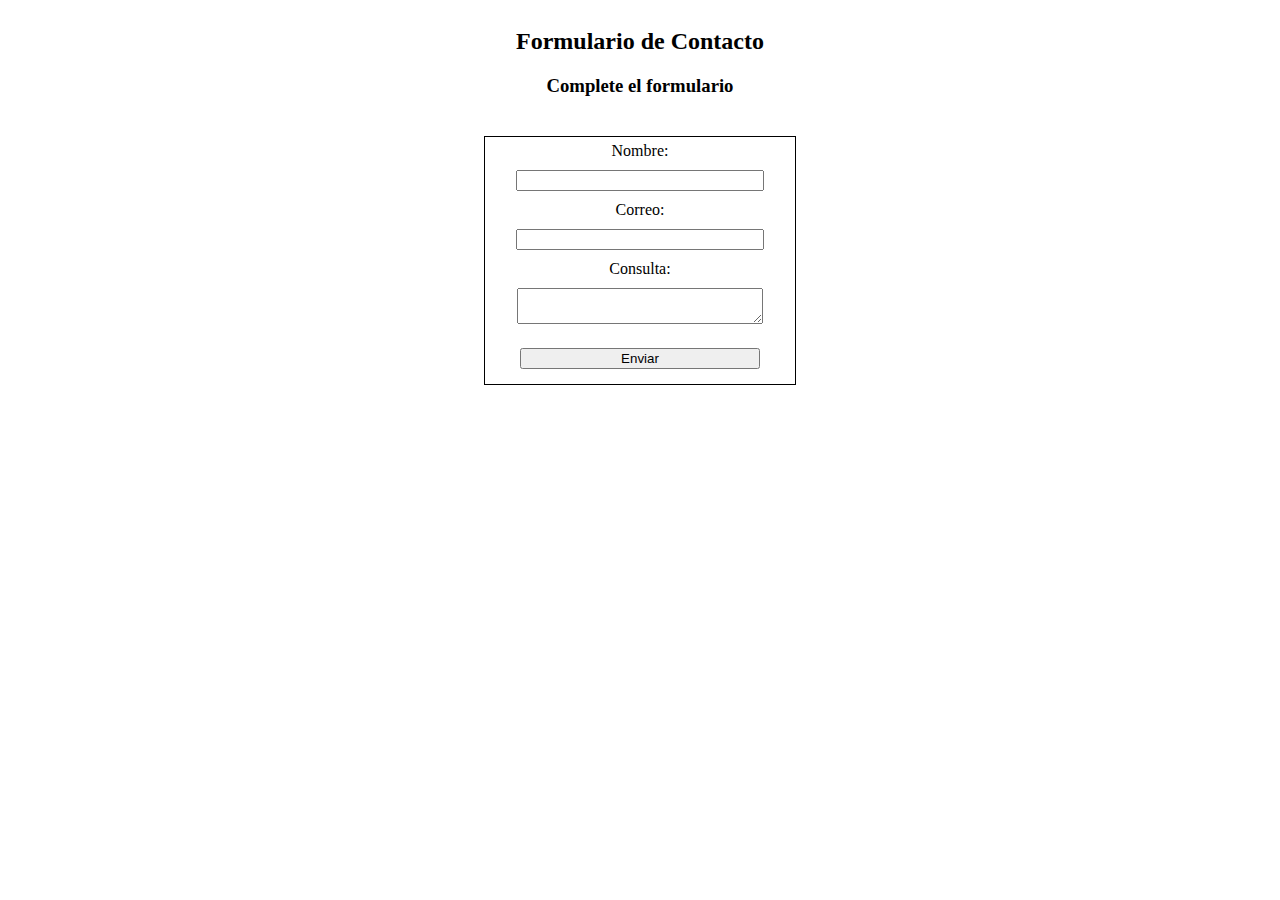
==== JuegoSimon/formu.html @ 7f7d702e "Version final del juego, agregado timer, ranking y formulario" ====
<!DOCTYPE html>
<html lang="en">
<head>
    <meta charset="UTF-8">
    <meta name="viewport" content="width=device-width, initial-scale=1.0">
    <link rel="stylesheet" href="estiloForm.css">
    <title>FormularioDeContacto</title>
</head>
<body>
    <div class="contenedorForm">
        <div class="cabeceraForm">
            <h2>Formulario de Contacto</h2>
            <h3>Complete el formulario</h3>
        </div>
        <div class="cuerpoForm">
            <div>
                Nombre:
                <input type="text" name="NOMBRE" id="NombreForm">
            </div>
            <div>
                Correo:
                <input type="text" name="CORREO" id="Correoform">
            </div>
            <div>
                Consulta:
                <div>  
                    <textarea name="textoContacto" id="textoContacto"></textarea>
                </div>
            </div>
            <div>
                <input type="button" id="botonEnviar" value="Enviar">
                <div>
                <label for="" id="advertenciaFormulario"></label>
                </div>
            </div>         
        </div>   
    </div>
    <script src="funcionForm.js"></script>  
</body>
</html>
---- JuegoSimon/estiloForm.css ----
.contenedorForm{
    display: flex;
    flex-direction: column;
    align-items: center;
}

.cabeceraForm{
    text-align: center;
    padding-bottom: 20px;
}

.cuerpoForm{
    text-align: center;
    border: 1px black solid;
    width: 300px;
    padding: 5px;
}

.cuerpoForm input{
    width: 80%;
    margin: 10px;
}

.cuerpoForm textarea{
    width: 80%;
    margin: 10px;
}
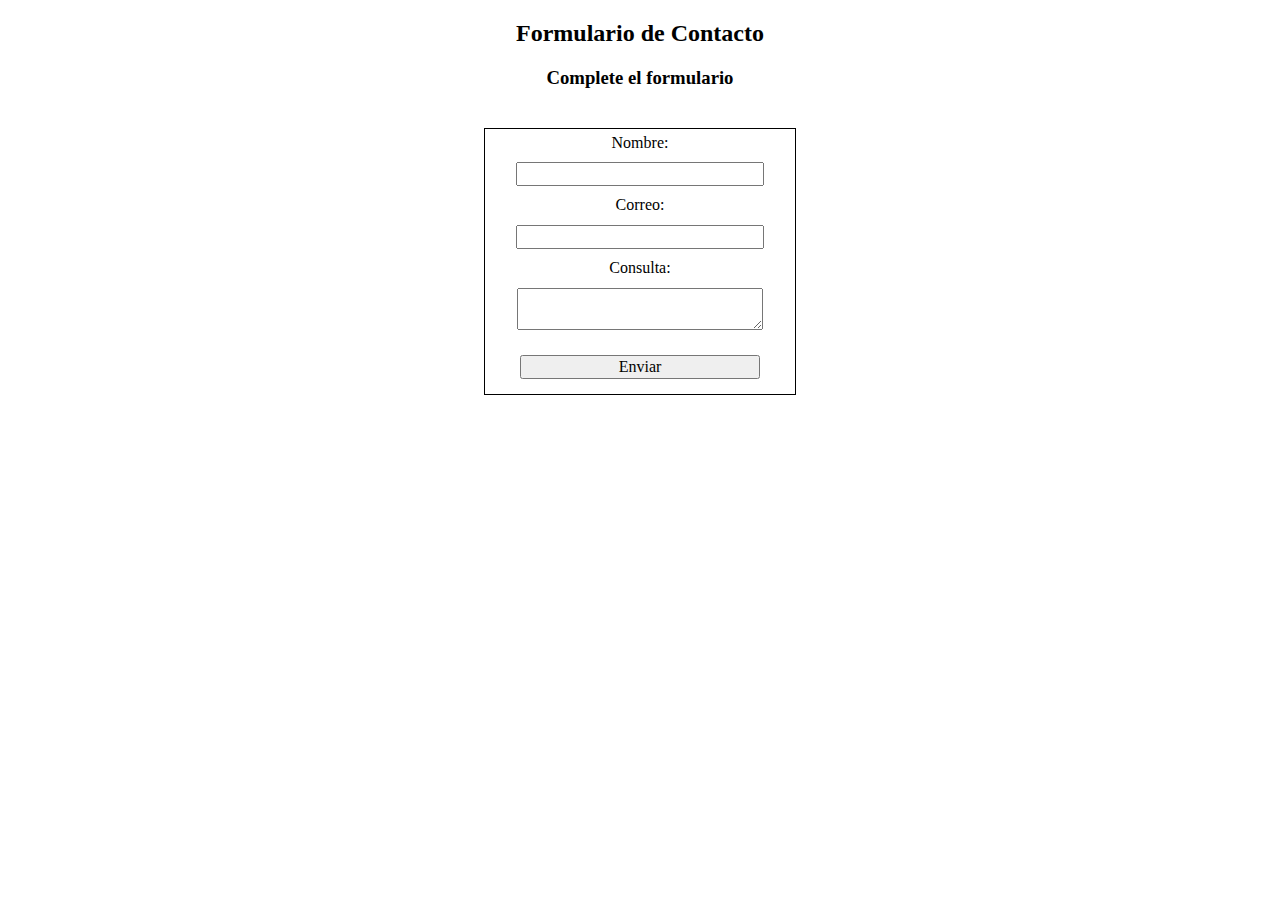
==== commit 81a112cc: "Correcciones finales , en nombres de colores, espacios y prolijidad de codigo" ====
--- a/JuegoSimon/formu.html
+++ b/JuegoSimon/formu.html
@@ -1,11 +1,14 @@
 <!DOCTYPE html>
 <html lang="en">
+
 <head>
     <meta charset="UTF-8">
     <meta name="viewport" content="width=device-width, initial-scale=1.0">
+    <link rel="stylesheet" href="reset.css">
     <link rel="stylesheet" href="estiloForm.css">
     <title>FormularioDeContacto</title>
 </head>
+
 <body>
     <div class="contenedorForm">
         <div class="cabeceraForm">
@@ -23,18 +26,19 @@
             </div>
             <div>
                 Consulta:
-                <div>  
+                <div>
                     <textarea name="textoContacto" id="textoContacto"></textarea>
                 </div>
             </div>
             <div>
                 <input type="button" id="botonEnviar" value="Enviar">
                 <div>
-                <label for="" id="advertenciaFormulario"></label>
+                    <label id="advertenciaFormulario"></label>
                 </div>
-            </div>         
-        </div>   
+            </div>
+        </div>
     </div>
-    <script src="funcionForm.js"></script>  
+    <script src="funcionForm.js"></script>
 </body>
+
 </html>--- a/JuegoSimon/estiloForm.css
+++ b/JuegoSimon/estiloForm.css
@@ -1,28 +1,27 @@
-.contenedorForm{
+.contenedorForm {
     display: flex;
     flex-direction: column;
     align-items: center;
 }
 
-.cabeceraForm{
+.cabeceraForm {
     text-align: center;
     padding-bottom: 20px;
 }
 
-.cuerpoForm{
+.cuerpoForm {
     text-align: center;
     border: 1px black solid;
     width: 300px;
     padding: 5px;
 }
 
-.cuerpoForm input{
+.cuerpoForm input {
     width: 80%;
     margin: 10px;
 }
 
-.cuerpoForm textarea{
+.cuerpoForm textarea {
     width: 80%;
     margin: 10px;
-}
-
+}